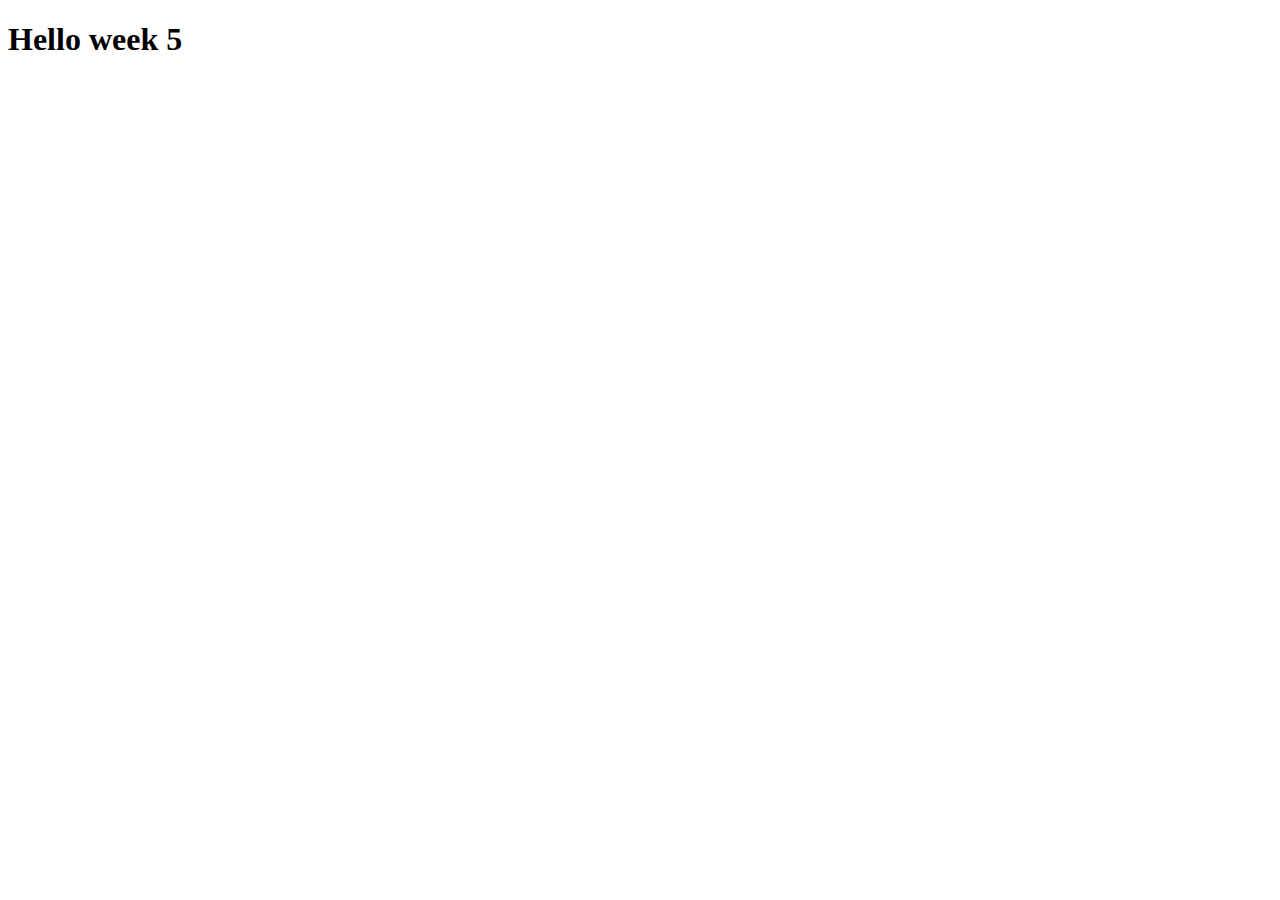
==== index.html @ 95918689 "First release of week5 by collins" ====
<!DOCTYPE html>
<html lang="en">
<head>
    <meta charset="UTF-8">
    <meta http-equiv="X-UA-Compatible" content="IE=edge">
    <meta name="viewport" content="width=device-width, initial-scale=1.0">
    <title>Week 5</title>
</head>
<body>
    <h1>Hello week 5</h1>
</body>
</html>
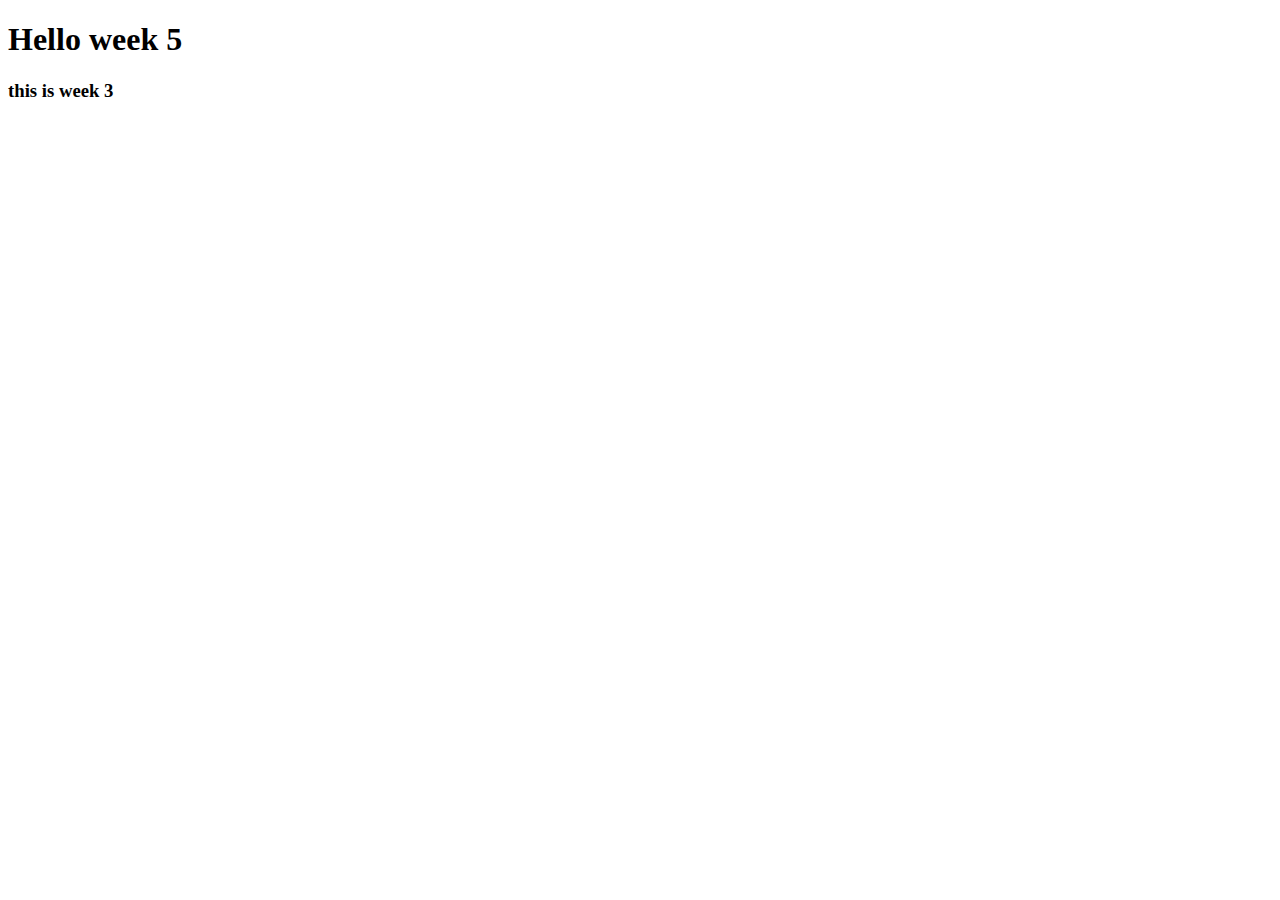
==== commit 4a2e4b11: "on week3 branch first commit" ====
--- a/index.html
+++ b/index.html
@@ -8,5 +8,6 @@
 </head>
 <body>
     <h1>Hello week 5</h1>
+    <h3>this is week 3</h3>
 </body>
 </html>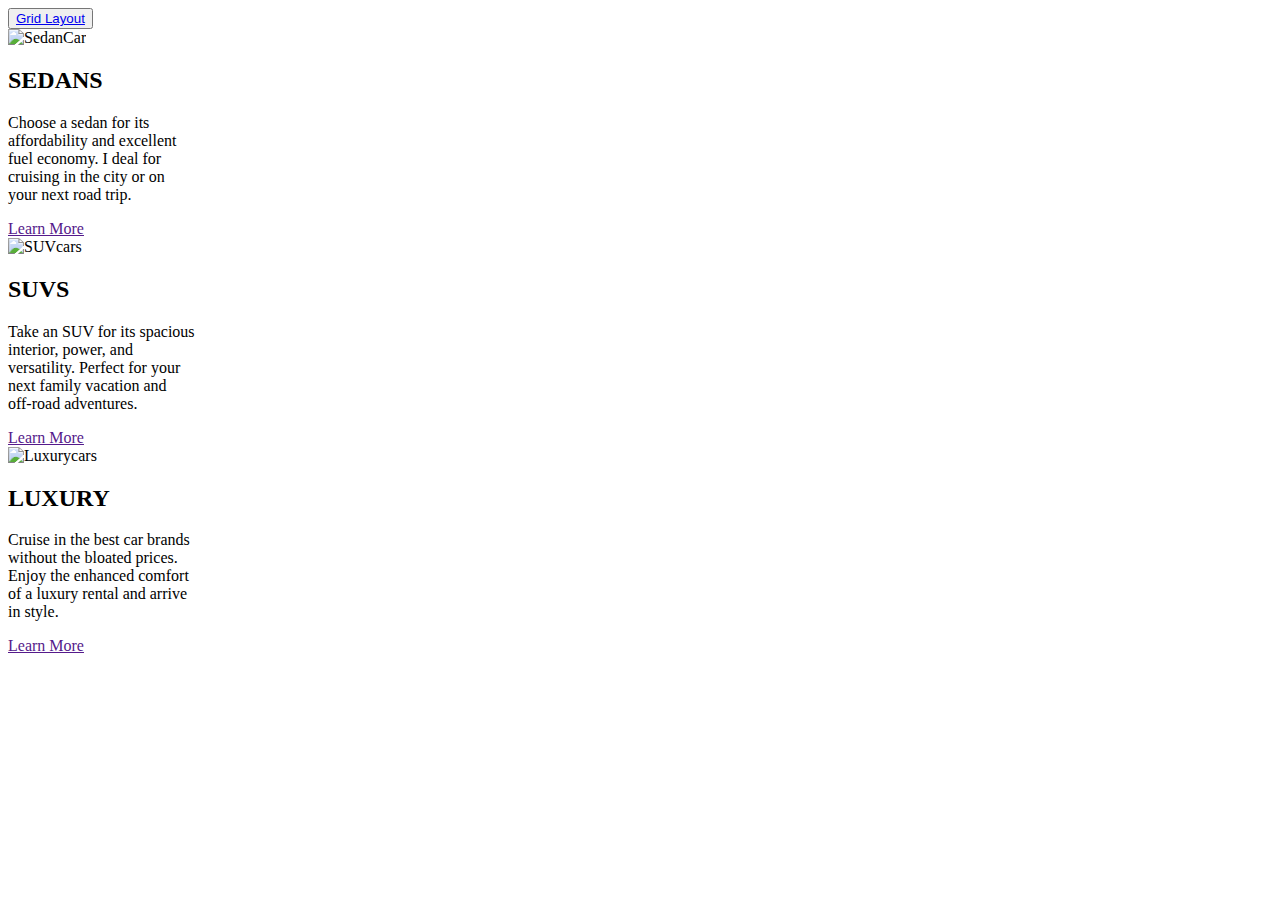
==== commit eeeeb0bb: "Add files via upload" ====
--- a/index.html
+++ b/index.html
@@ -1,13 +1,45 @@
-<!DOCTYPE html>
-<html lang="en">
-<head>
-    <meta charset="UTF-8">
-    <meta http-equiv="X-UA-Compatible" content="IE=edge">
-    <meta name="viewport" content="width=device-width, initial-scale=1.0">
-    <title>Week 5</title>
-</head>
-<body>
-    <h1>Hello week 5</h1>
-    <h3>this is week 3</h3>
-</body>
+<!DOCTYPE html>
+<html lang="en">
+  <head>
+    <meta charset="UTF-8" />
+    <meta http-equiv="X-UA-Compatible" content="IE=edge" />
+    <meta name="viewport" content="width=device-width, initial-scale=1.0" />
+    <title>Flexbox Layout</title>
+    <link rel="stylesheet" media="screen and (min-width: 375px)" href="style.css" />
+    <link rel="stylesheet" media="screen and (max-width: 1440px)" href="style.css" />
+    <body>
+    <button type="button" class="btn"> <a href="grid.html">Grid Layout</a> </button>
+      <main>
+        
+        <div class="first-content">
+           <div class="img"> <img src="Images/icon-sedans.svg" alt="SedanCar"/> </div>
+          <h2 class="h-content">SEDANS</h2>
+          <p class="p-first">
+            Choose a sedan for its <br />affordability and excellent <br />fuel
+            economy. I deal for <br />cruising in the city or on <br />your next
+            road trip.
+          </p>
+
+          <a href class="b-class">Learn More</a> 
+        </div>
+
+        <div class="middle-content">
+           <div class="mid-img"> <img src="Images/icon-suvs.svg" alt="SUVcars"/> </div> 
+<h2 class="h-content">SUVS</h2>
+<P class="p-mid">Take an SUV for its spacious <br>interior, power, and <br>versatility. Perfect for your <br>next family vacation and <br>off-road adventures.</P>
+<a href class="b-class">Learn More</a> 
+</div>
+
+            <div class="last-content">
+           <div class=l-img> <img src="Images/Copy of icon-luxury.svg" alt="Luxurycars"/> </div>
+        
+      <h2 class="h-content">LUXURY</h2>
+      <p class="p-last">Cruise in the best car brands<br>without the bloated prices.<br>Enjoy the enhanced comfort <br>of a luxury rental and arrive <br>in style.</p>
+      <a href class="b-class">Learn More</a>  
+           
+            </div>   
+        
+        </div> 
+    </main>
+  </body>
 </html>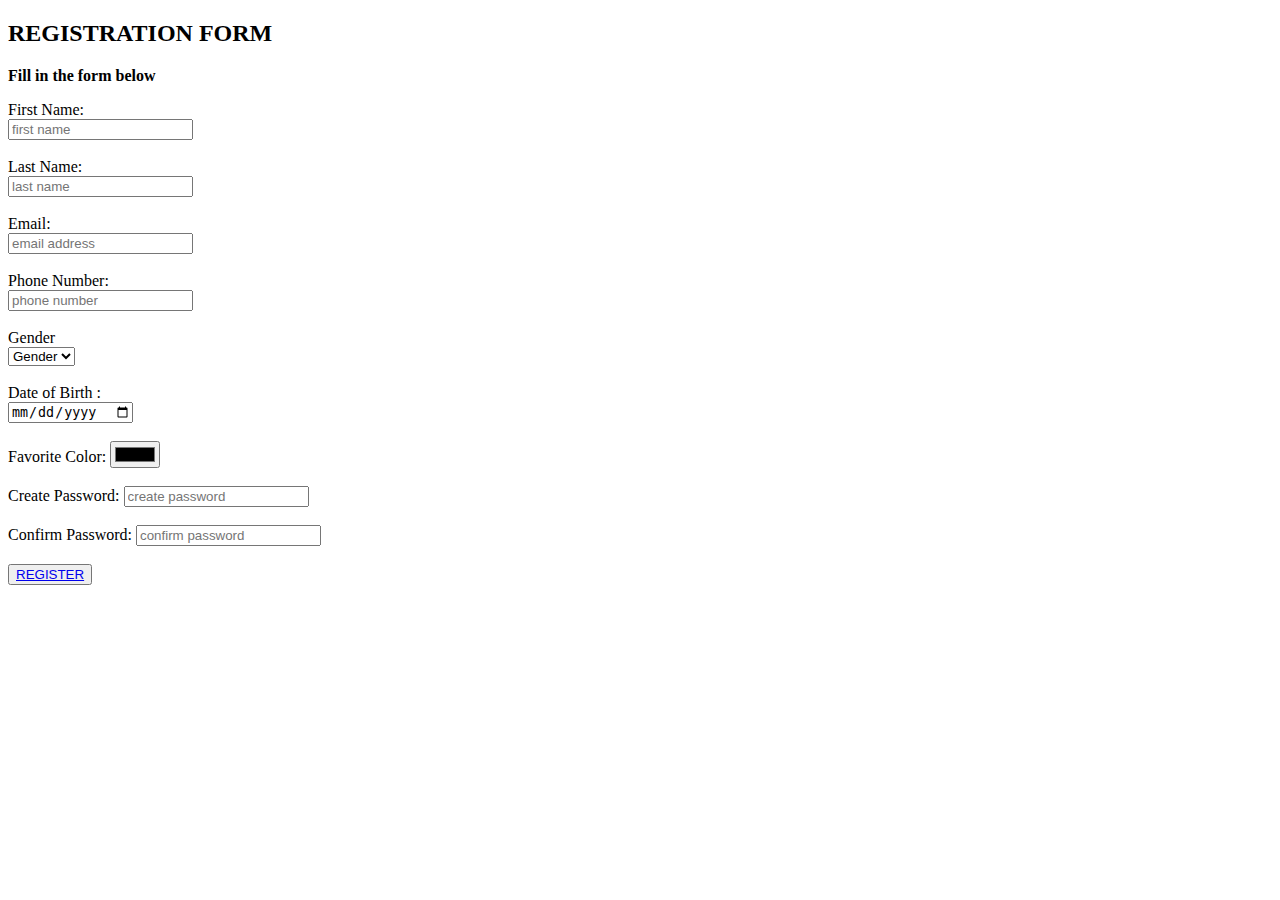
==== commit 9188adb5: "Add files via upload" ====
--- a/index.html
+++ b/index.html
@@ -1,45 +1,73 @@
 <!DOCTYPE html>
 <html lang="en">
-  <head>
-    <meta charset="UTF-8" />
-    <meta http-equiv="X-UA-Compatible" content="IE=edge" />
-    <meta name="viewport" content="width=device-width, initial-scale=1.0" />
-    <title>Flexbox Layout</title>
-    <link rel="stylesheet" media="screen and (min-width: 375px)" href="style.css" />
-    <link rel="stylesheet" media="screen and (max-width: 1440px)" href="style.css" />
-    <body>
-    <button type="button" class="btn"> <a href="grid.html">Grid Layout</a> </button>
-      <main>
-        
-        <div class="first-content">
-           <div class="img"> <img src="Images/icon-sedans.svg" alt="SedanCar"/> </div>
-          <h2 class="h-content">SEDANS</h2>
-          <p class="p-first">
-            Choose a sedan for its <br />affordability and excellent <br />fuel
-            economy. I deal for <br />cruising in the city or on <br />your next
-            road trip.
-          </p>
+<!-- Head section -->
+<head>
+  <meta charset="UTF-8" />
+  <meta http-equiv="X-UA-Compatible" content="IE=edge" />
+  <meta name="viewport" content="width=device-width, initial-scale=1.0" />
+  <title>REGISTRATION FORM</title>
+  <link href="style.css" rel="stylesheet" type="text/css" />
+</head>
+<!-- Body section -->
+<body>
+  <h2>REGISTRATION FORM</h2>
+  <strong>
+    <p>Fill in the form below</p>
+  </strong>
+  <div class="card-front">
+  <form action="Registration-form">
+    <div>
+      <label for="Firstname">First Name:</label><br />
+      <input type="text" name="First Name" id="Firstname" placeholder="first name" />
+    </div>
+    <br />
+    <div>
+      <label for="Lastname">Last Name:</label><br />
+      <input type="text" name="Last Name" placeholder="last name" />
+    </div>
+    <br />
+    <div>
+      <label for="Email">Email:</label><br />
+      <input type="email" name="Email" id="Email" placeholder="email address" required/>
+    </div>
+    <br />
+    <div>
+      <label for="Phonenumber">Phone Number:</label><br />
+      <input type="tel" name="Phonenumber" id="phonenumber" placeholder="phone number" />
+    </div>
+    <br />
+    <div>
+      <label for="Gender">Gender</label><br />
+      <select name="Gender" id="Gender">
+        <option>Gender</option>
+        <option value="Female">Female</option>
+        <option value="Male">Male</option>
+      </select>
+    </div>
+    <br />
+    <div>
+      <label for="date">Date of Birth :</label><br />
+      <input type="date" name="bday" id="Dateofbirth" placeholder="Date of Birth" />
+    </div>
+    <br />
+    <div>
+      <label for="favcolor">Favorite Color:</label>
+      <input type="color" name="favcolor" id="favcolor" />
+    </div>
+    <br />
+    <div>
+      <label for="password">Create Password: </label>
+      <input type="password" name="password" id="password" placeholder="create password" />
+    </div>
+    <br />
+    <div>
+      <label for="password">Confirm Password:</label>
+      <input type="Cpassword" name="cpassword" id="cpassword" placeholder="confirm password" />
+    </div>
+    <br />
 
-          <a href class="b-class">Learn More</a> 
-        </div>
+    <button type="button" class="btn"> <a href="login.html">REGISTER </a> </button>
+  </form>
+</body>
 
-        <div class="middle-content">
-           <div class="mid-img"> <img src="Images/icon-suvs.svg" alt="SUVcars"/> </div> 
-<h2 class="h-content">SUVS</h2>
-<P class="p-mid">Take an SUV for its spacious <br>interior, power, and <br>versatility. Perfect for your <br>next family vacation and <br>off-road adventures.</P>
-<a href class="b-class">Learn More</a> 
-</div>
-
-            <div class="last-content">
-           <div class=l-img> <img src="Images/Copy of icon-luxury.svg" alt="Luxurycars"/> </div>
-        
-      <h2 class="h-content">LUXURY</h2>
-      <p class="p-last">Cruise in the best car brands<br>without the bloated prices.<br>Enjoy the enhanced comfort <br>of a luxury rental and arrive <br>in style.</p>
-      <a href class="b-class">Learn More</a>  
-           
-            </div>   
-        
-        </div> 
-    </main>
-  </body>
 </html>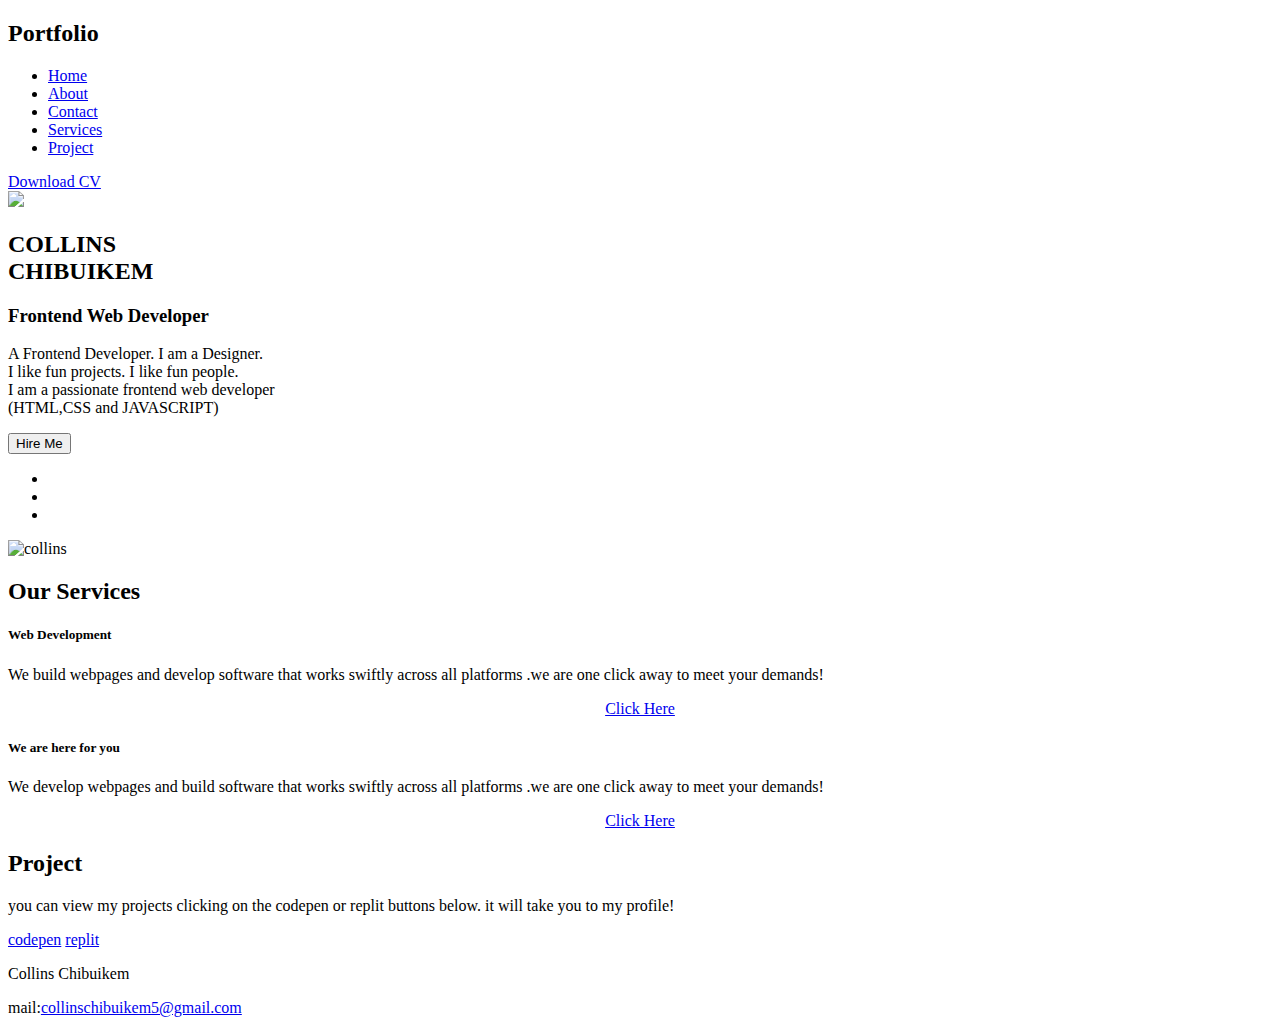
==== commit c2414645: "Portfolio website" ====
--- a/index.html
+++ b/index.html
@@ -1,73 +1,111 @@
 <!DOCTYPE html>
-<html lang="en">
-<!-- Head section -->
+<html>
+
 <head>
-  <meta charset="UTF-8" />
-  <meta http-equiv="X-UA-Compatible" content="IE=edge" />
-  <meta name="viewport" content="width=device-width, initial-scale=1.0" />
-  <title>REGISTRATION FORM</title>
-  <link href="style.css" rel="stylesheet" type="text/css" />
+ <meta charset="UTF-8" />
+    <meta http-equiv="X-UA-Compatible" content="IE=edge" />
+    <meta name="viewport" content="width=device-width, initial-scale=1.0" />
+    <title>Collins Portfolio</title>
+<!-- link css  -->
+<link href="style.css" rel="stylesheet" type="text/css" />
+  
+<link rel="preconnect" href="https://fonts.googleapis.com">
+<link rel="preconnect" href="https://fonts.gstatic.com" crossorigin>
+<link href="https://fonts.googleapis.com/css2?family=Poppins:ital,wght@0,100;0,200;0,300;0,400;0,500;0,600;0,700;0,800;0,900;1,100;1,200;1,300;1,400;1,500;1,600;1,700;1,800;1,900&display=swap" rel="stylesheet"> 
+
+  <link rel="stylesheet" href="https://cdnjs.cloudflare.com/ajax/libs/font-awesome/6.2.0/css/all.min.css" integrity="sha512-xh6O/CkQoPOWDdYTDqeRdPCVd1SpvCA9XXcUnZS2FmJNp1coAFzvtCN9BmamE+4aHK8yyUHUSCcJHgXloTyT2A==" crossorigin="anonymous" referrerpolicy="no-referrer" />
 </head>
-<!-- Body section -->
+
 <body>
-  <h2>REGISTRATION FORM</h2>
-  <strong>
-    <p>Fill in the form below</p>
-  </strong>
-  <div class="card-front">
-  <form action="Registration-form">
-    <div>
-      <label for="Firstname">First Name:</label><br />
-      <input type="text" name="First Name" id="Firstname" placeholder="first name" />
+  <div class="hero">
+    <header>
+      <nav>
+        <h2 class="logo">Port<span>folio</span></h2>
+        <ul>
+          <li><a href="#home">Home</a></li>
+          <li><a href="#about">About</a></li>
+          <li><a href="Contact.html">Contact</a></li>
+          <li><a href="#services">Services</a></li>
+          <li><a href="#projects">Project</a></li>
+    </ul>
+        <a href="#" class="btn">Download CV</a>
+      </nav>
+    </header>
+    <main>
+      <section>
+    <div class="img">
+      <img src="1990.jpg">
     </div>
-    <br />
-    <div>
-      <label for="Lastname">Last Name:</label><br />
-      <input type="text" name="Last Name" placeholder="last name" />
+    <div class="content">
+      <h2> COLLINS <br>CHIBUIKEM</h2>
+      <h3>Frontend Web Developer</h3>
+      <p>A Frontend Developer. I am a Designer. <br>I like fun projects. I like fun people. <br>I am a passionate frontend web developer<br>(HTML,CSS and JAVASCRIPT)</p>
+      <button type="button">Hire Me</button>
     </div>
-    <br />
-    <div>
-      <label for="Email">Email:</label><br />
-      <input type="email" name="Email" id="Email" placeholder="email address" required/>
+      </section>
+      <section>
+    <div class="social">
+      <ul>
+        <li><a href="#"><i class="fa-brands fa-facebook-f"></i></a></li>
+        <li><a href="#"><i class="fa-brands fa-twitter"></i></a></li>
+        <li><a href="#"><i class="fa-brands fa-github"></i></a></li>
+      </ul>
     </div>
-    <br />
-    <div>
-      <label for="Phonenumber">Phone Number:</label><br />
-      <input type="tel" name="Phonenumber" id="phonenumber" placeholder="phone number" />
+        <div>
+  <img src="8718.JPG" alt="collins" style width=300px height="300px/>
+</div>
+      </section>
+    <a name="Services"></a>
+    <div class="service">
+        <div class="title">
+            <h2>Our Services</h2>
+        </div>
+
+        <div class="box">
+            <div class="card">
+                <h5>Web Development</h5>
+                <div class="para">
+                    <p>We build webpages and develop software that works swiftly
+                         across all platforms .we are one click away 
+                         to meet your demands! </p>
+
+                         <p style="text-align: center;">
+                            <a class="button" href="#">Click Here</a>
+                        </p>
+                </div>
+            </div>
+
+            <div class="card">
+                <h5>We are here for you</h5>
+                <div class="para">
+                    <p>We develop webpages and build software that works swiftly
+                         across all platforms .we are one click away 
+                         to meet your demands! </p>
+
+                         <p style="text-align: center;">
+                            <a class="button" href="#">Click Here</a>
+                        </p>
+                </div>
+            </div>
+        </div>
     </div>
-    <br />
-    <div>
-      <label for="Gender">Gender</label><br />
-      <select name="Gender" id="Gender">
-        <option>Gender</option>
-        <option value="Female">Female</option>
-        <option value="Male">Male</option>
-      </select>
-    </div>
-    <br />
-    <div>
-      <label for="date">Date of Birth :</label><br />
-      <input type="date" name="bday" id="Dateofbirth" placeholder="Date of Birth" />
-    </div>
-    <br />
-    <div>
-      <label for="favcolor">Favorite Color:</label>
-      <input type="color" name="favcolor" id="favcolor" />
-    </div>
-    <br />
-    <div>
-      <label for="password">Create Password: </label>
-      <input type="password" name="password" id="password" placeholder="create password" />
-    </div>
-    <br />
-    <div>
-      <label for="password">Confirm Password:</label>
-      <input type="Cpassword" name="cpassword" id="cpassword" placeholder="confirm password" />
-    </div>
-    <br />
-
-    <button type="button" class="btn"> <a href="login.html">REGISTER </a> </button>
-  </form>
+    <a name="Project"></a>
+   <div class="project">
+    <h2>Project</h2>
+    <p>you can view my projects clicking on the codepen or replit buttons below. it 
+        will take you to my profile!
+    </p>
+    <a class="button1" href="https://codepen.io/your-work/" target="_blank">codepen</a>
+    <a class="button2" href="https://replit.com/@ChibuikemCollin" target="_blank">replit</a>
+    
+   </div>
+   <footer>
+    <p>Collins Chibuikem</p>
+  <p> mail:<a href="#">collinschibuikem5@gmail.com</a></p>
+   </footer>
+        </div>
+      </section>
+    </main>
+  </div>
 </body>
-
-</html>+</html>
